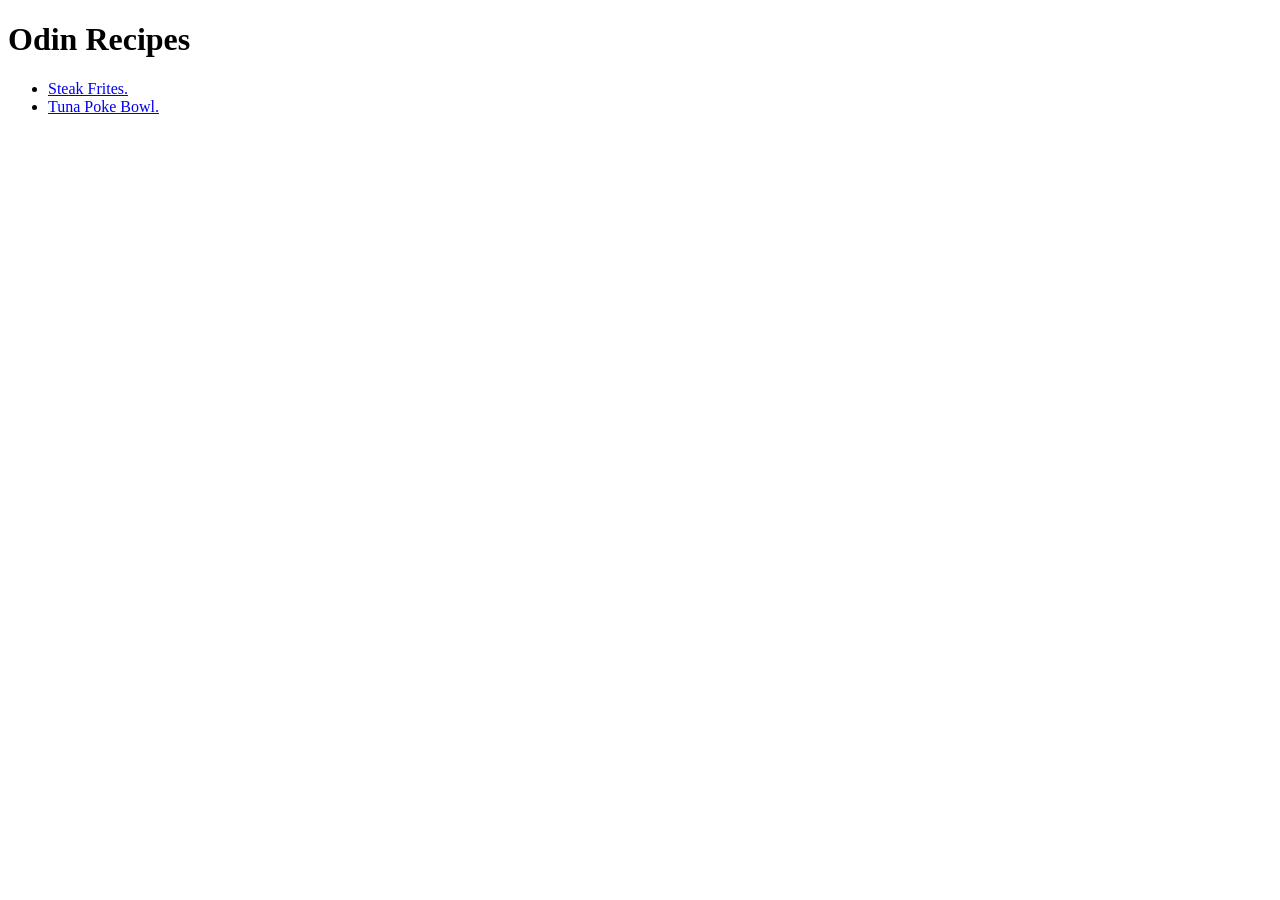
==== index.html @ 043018f1 "Odin Recipes First Try" ====
<!DOCTYPE html>
<html lang="en">
<head>
    <meta charset="UTF-8">

    <title>Odin Recipes</title>
</head>
<body>
    <h1>Odin Recipes</h1>
    
    
    <ul>
        <li><a href="recipes/steakfrites.html"> Steak Frites.</a></li>
        <li><a href="recipes/tunabowl.html"> Tuna Poke Bowl.</a></li>
    </ul>
    
</body>
</html>
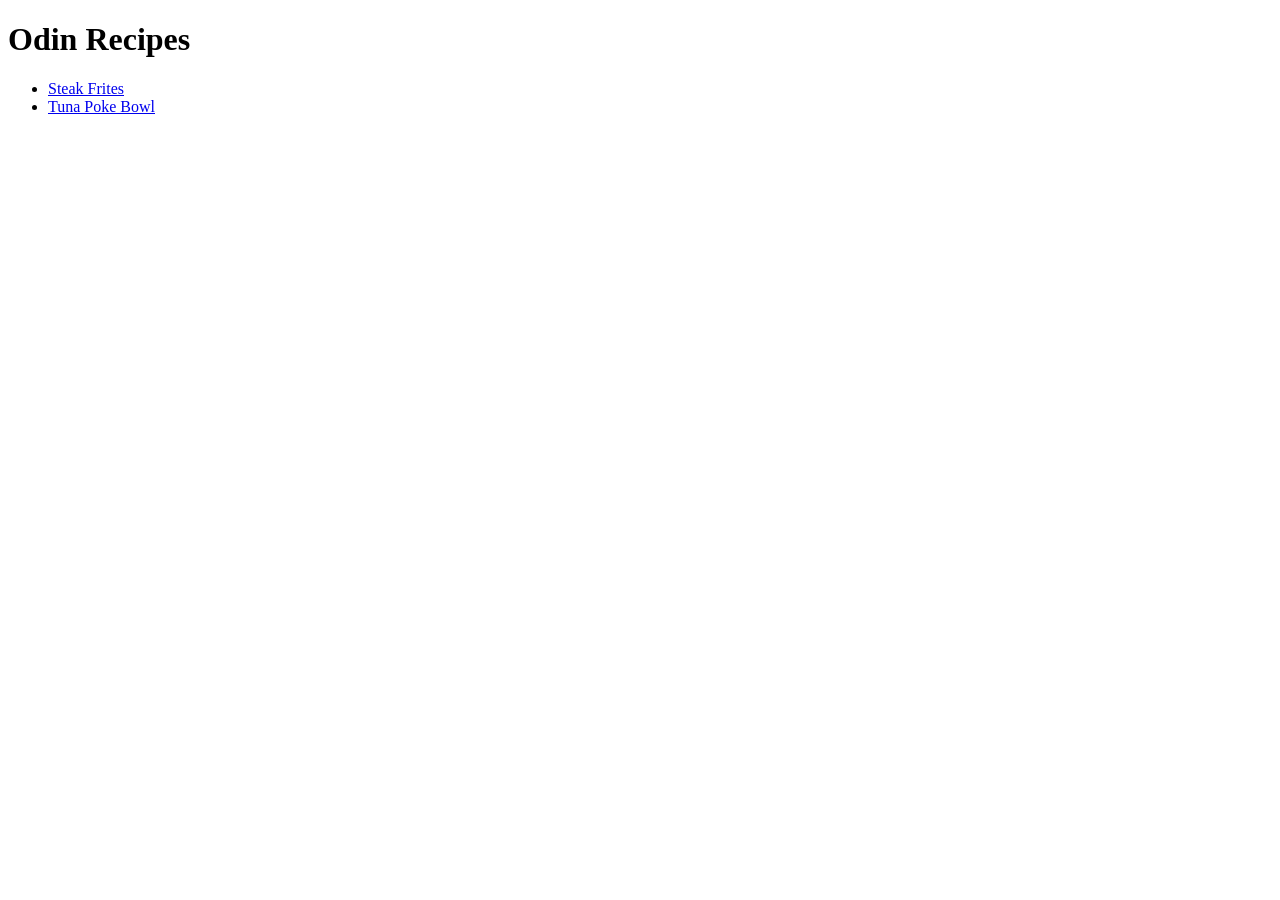
==== commit 45b1eb6e: "finished css" ====
--- a/index.html
+++ b/index.html
@@ -4,15 +4,16 @@
     <meta charset="UTF-8">
 
     <title>Odin Recipes</title>
+    <link rel="stylesheet" href="css/style.css">
 </head>
 <body>
-    <h1>Odin Recipes</h1>
+    <h1 class="maintitle">Odin Recipes</h1>
     
-    
-    <ul>
-        <li><a href="recipes/steakfrites.html"> Steak Frites.</a></li>
-        <li><a href="recipes/tunabowl.html"> Tuna Poke Bowl.</a></li>
+    <div class="content">
+    <ul class="list" id="indexlist">
+        <li><a class="recipes" href="recipes/steakfrites.html"> Steak Frites</a></li>
+        <li><a class="recipes" href="recipes/tunabowl.html"> Tuna Poke Bowl</a></li>
     </ul>
-    
+    </div>
 </body>
 </html>
